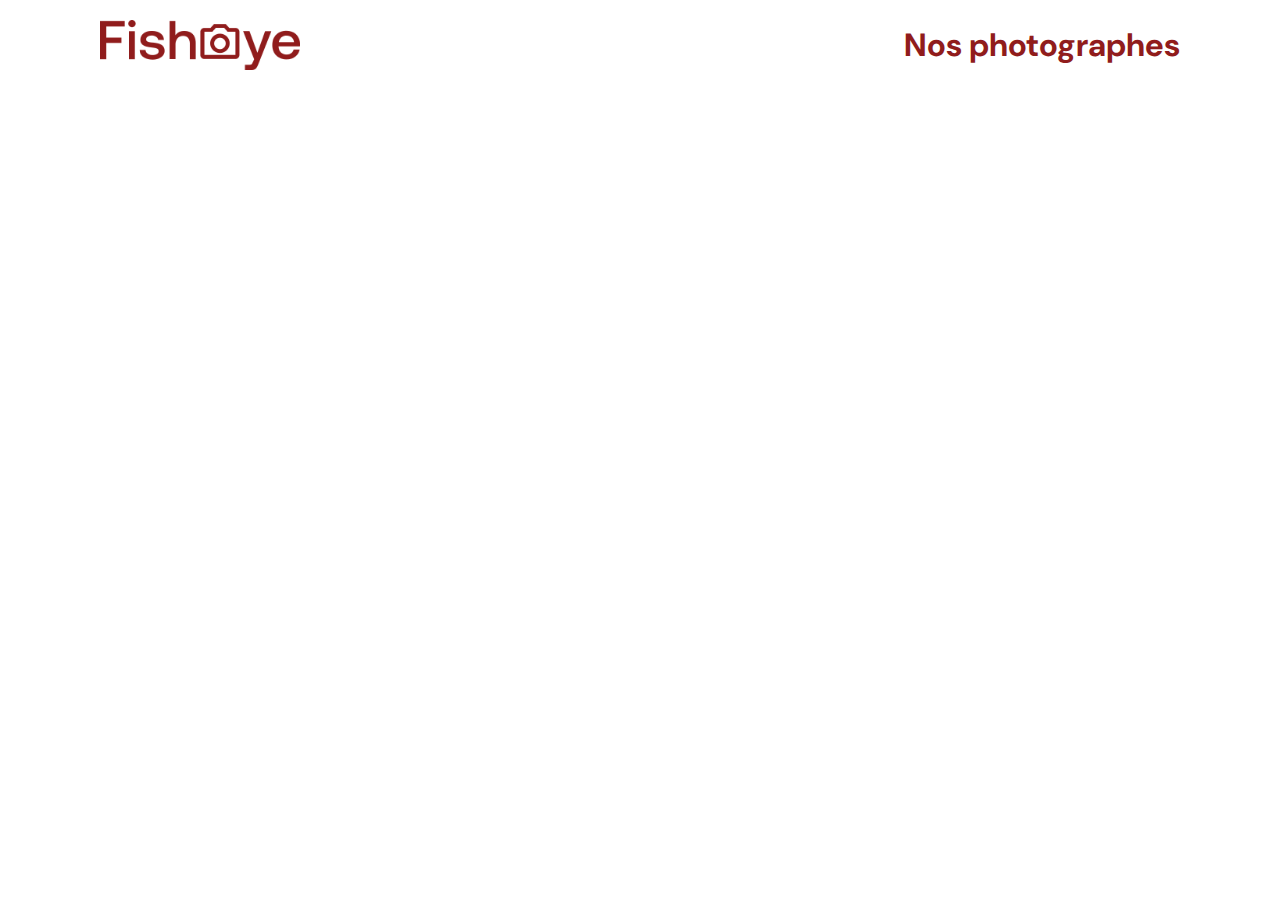
==== Front-End-Fisheye-main/index.html @ 96d74ac8 "ajout des fichiers" ====
<!DOCTYPE html>
<html>
  <head>
    <link href="css/style.css" rel="stylesheet" type="text/css" />
    <meta charset="utf-8">
    <link rel="icon" type="image/png" href="assets/favicon.png">
    <link href="https://fonts.googleapis.com/css?family=DM+Sans&display=swap" rel="stylesheet">
    <title>Fisheye</title>
  </head>
  <body>
    <header>
        <img src="assets/images/logo.png" class="logo" />
        <h1>Nos photographes</h1>
    </header>
    <main id="main">
        <div class="photographer_section"></div>
    </main>
    <script src="scripts/factories/Photographer.js"></script>
    <script src="scripts/pages/index.js"></script>
    <script src="scripts/pages/photographer.js"></script>
  </body>
</html>
---- Front-End-Fisheye-main/css/style.css ----
@import url("photographer.css");

body {
    font-family: "DM Sans", sans-serif;
    margin: 0;
}


header {
    display: flex;
    flex-direction: row;
    justify-content: space-between;
    align-items: center;
    height: 90px;
}

h1 {
    color: #901C1C;
    margin-right: 100px;
}

.logo {
    height: 50px;
    margin-left: 100px;
}

.photographer_section {
    display: grid;
    grid-template-columns: 1fr 1fr 1fr;
    gap: 70px;
    margin-top: 100px;
}

.photographer_section article {
    justify-self: center;
    display: flex;
    justify-content: center;
    align-items: center;
    flex-direction: column;
}

.photographer_section article h2 {
    color: #D3573C;
    font-size: 36px;
}

.photographer_section article img {
    height: 200px;
    width: 200px;
}
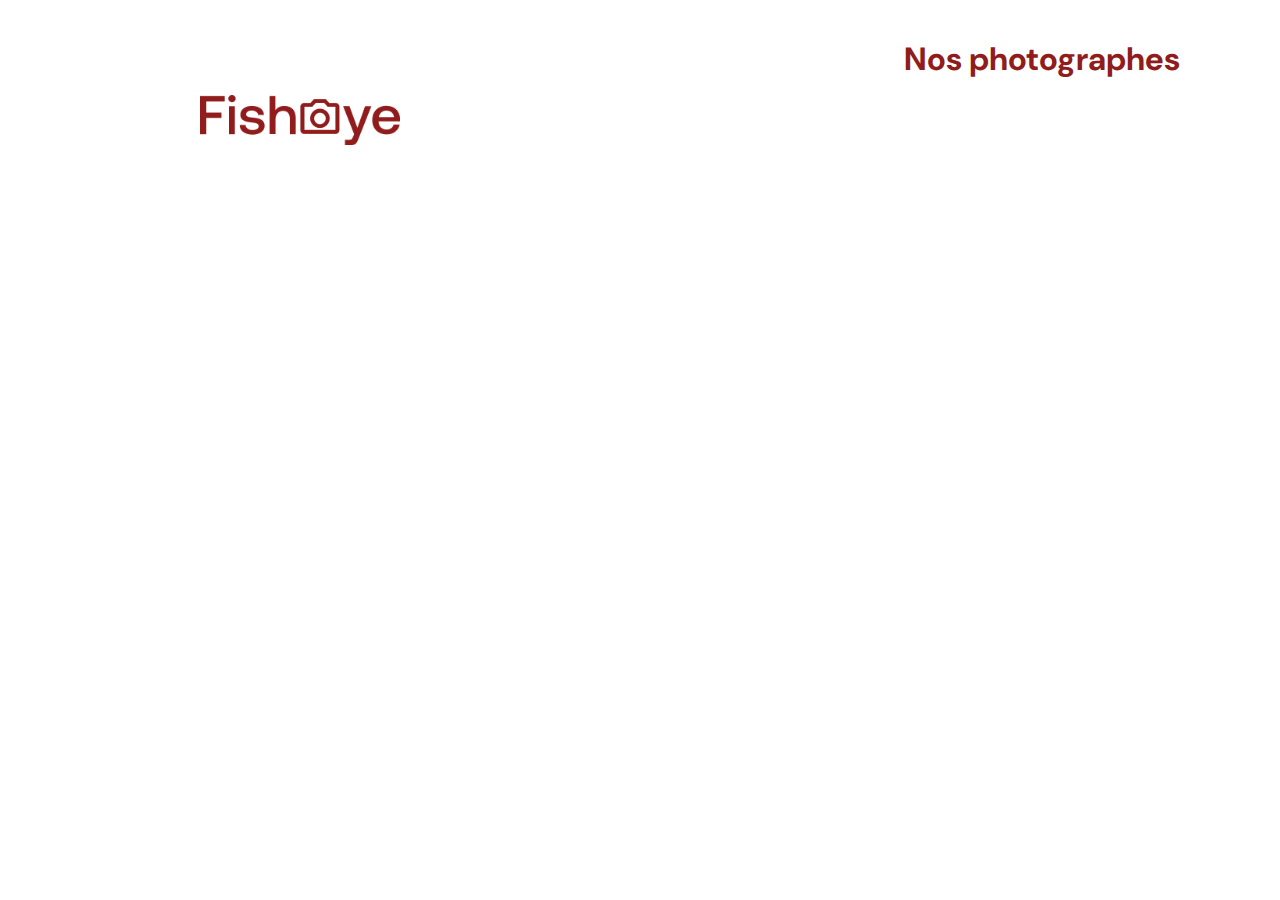
==== commit e21643ab: "add modification" ====
--- a/Front-End-Fisheye-main/index.html
+++ b/Front-End-Fisheye-main/index.html
@@ -9,7 +9,9 @@
   </head>
   <body>
     <header>
+      <a href="./index.html" class="logo" title="recharger la page" id="retour">
         <img src="assets/images/logo.png" class="logo" />
+      </a>
         <h1>Nos photographes</h1>
     </header>
     <main id="main">
--- a/Front-End-Fisheye-main/css/style.css
+++ b/Front-End-Fisheye-main/css/style.css
@@ -17,11 +17,17 @@
 h1 {
     color: #901C1C;
     margin-right: 100px;
+    margin-top: 50px;
+}
+
+a {
+    text-decoration:none;
 }
 
 .logo {
     height: 50px;
     margin-left: 100px;
+    margin-top: 50px;
 }
 
 .photographer_section {
@@ -47,4 +53,10 @@
 .photographer_section article img {
     height: 200px;
     width: 200px;
-}+    object-fit: cover;
+    border-radius: 50%;
+}
+.photographer_section article img:hover {
+    height:250px;
+    width: 250px;
+    }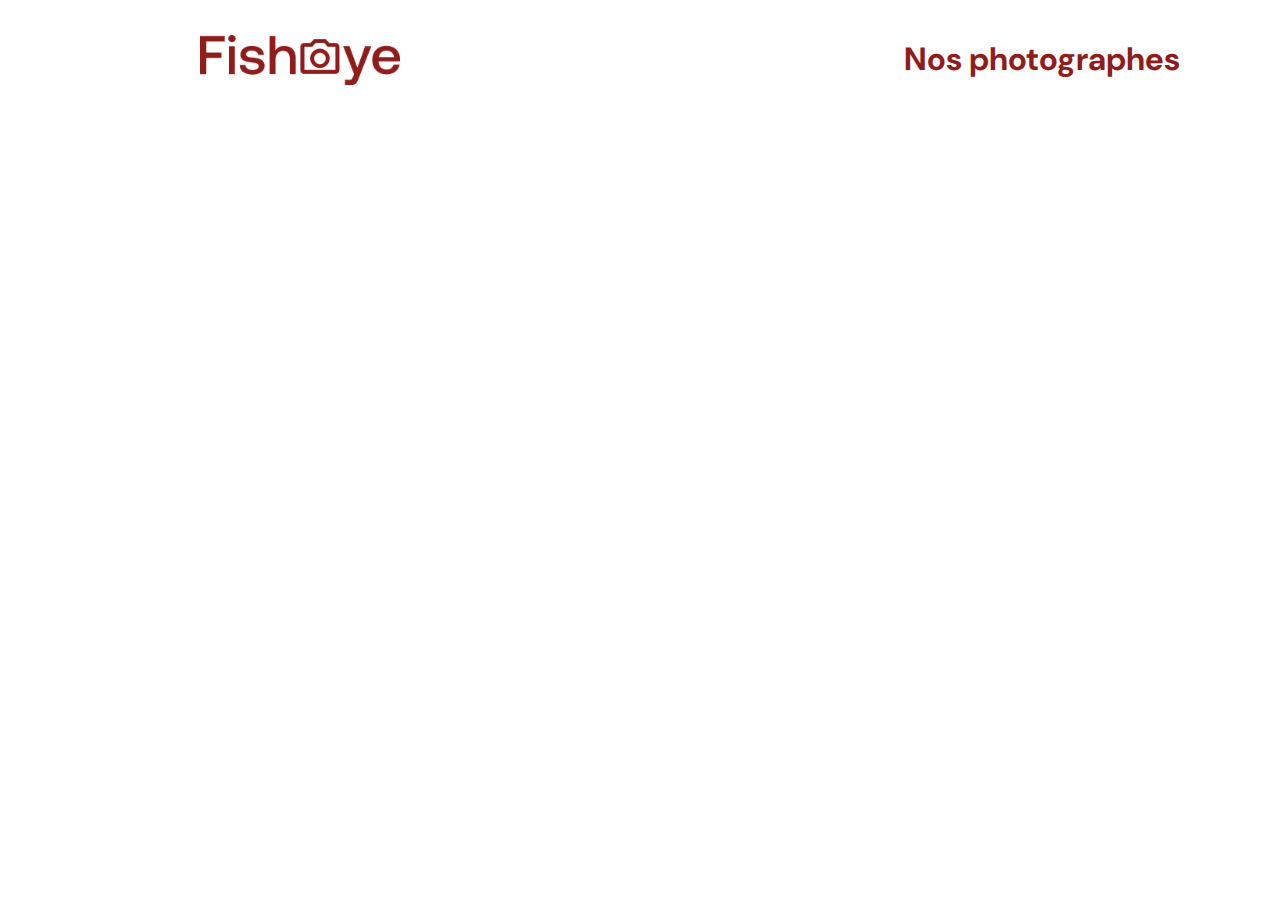
==== commit 3ee65cd6: "modifications des fichiers html et css" ====
--- a/Front-End-Fisheye-main/index.html
+++ b/Front-End-Fisheye-main/index.html
@@ -1,24 +1,27 @@
 <!DOCTYPE html>
 <html>
-  <head>
-    <link href="css/style.css" rel="stylesheet" type="text/css" />
-    <meta charset="utf-8">
-    <link rel="icon" type="image/png" href="assets/favicon.png">
-    <link href="https://fonts.googleapis.com/css?family=DM+Sans&display=swap" rel="stylesheet">
-    <title>Fisheye</title>
-  </head>
-  <body>
-    <header>
-      <a href="./index.html" class="logo" title="recharger la page" id="retour">
-        <img src="assets/images/logo.png" class="logo" />
-      </a>
-        <h1>Nos photographes</h1>
-    </header>
-    <main id="main">
-        <div class="photographer_section"></div>
-    </main>
-    <script src="scripts/factories/Photographer.js"></script>
-    <script src="scripts/pages/index.js"></script>
-    <script src="scripts/pages/photographer.js"></script>
-  </body>
+
+<head>
+  <link href="css/style.css" rel="stylesheet" type="text/css" />
+  <meta charset="utf-8">
+  <link rel="icon" type="image/png" href="assets/favicon.png">
+  <link href="https://fonts.googleapis.com/css?family=DM+Sans&display=swap" rel="stylesheet">
+  <link rel="stylesheet" href="https://use.fontawesome.com/releases/v5.1.0/css/all.css">
+  <title>Fisheye</title>
+</head>
+
+<body>
+  <header>
+    <a href="./index.html" class="logo" title="recharger la page" id="retour">
+      <img src="assets/images/logo.png" class="logo" />
+    </a>
+    <h1>Nos photographes</h1>
+  </header>
+  <main id="main">
+    <div class="photographer_section"></div>
+  </main>
+  <script src="scripts/pages/index.js"></script>
+  <script src="scripts/factories/Photographer.js"></script>
+</body>
+
 </html>--- a/Front-End-Fisheye-main/css/style.css
+++ b/Front-End-Fisheye-main/css/style.css
@@ -27,7 +27,7 @@
 .logo {
     height: 50px;
     margin-left: 100px;
-    margin-top: 50px;
+    margin-top: 10px;
 }
 
 .photographer_section {
@@ -50,6 +50,15 @@
     font-size: 36px;
 }
 
+.photographer_section article h3 {
+    color: #D3573C;
+}
+
+.photographer_section article h4 {
+    color: black;
+}
+
+
 .photographer_section article img {
     height: 200px;
     width: 200px;
@@ -59,4 +68,8 @@
 .photographer_section article img:hover {
     height:250px;
     width: 250px;
-    }+}
+
+.photographer_section article p{
+    color: #525252;
+}